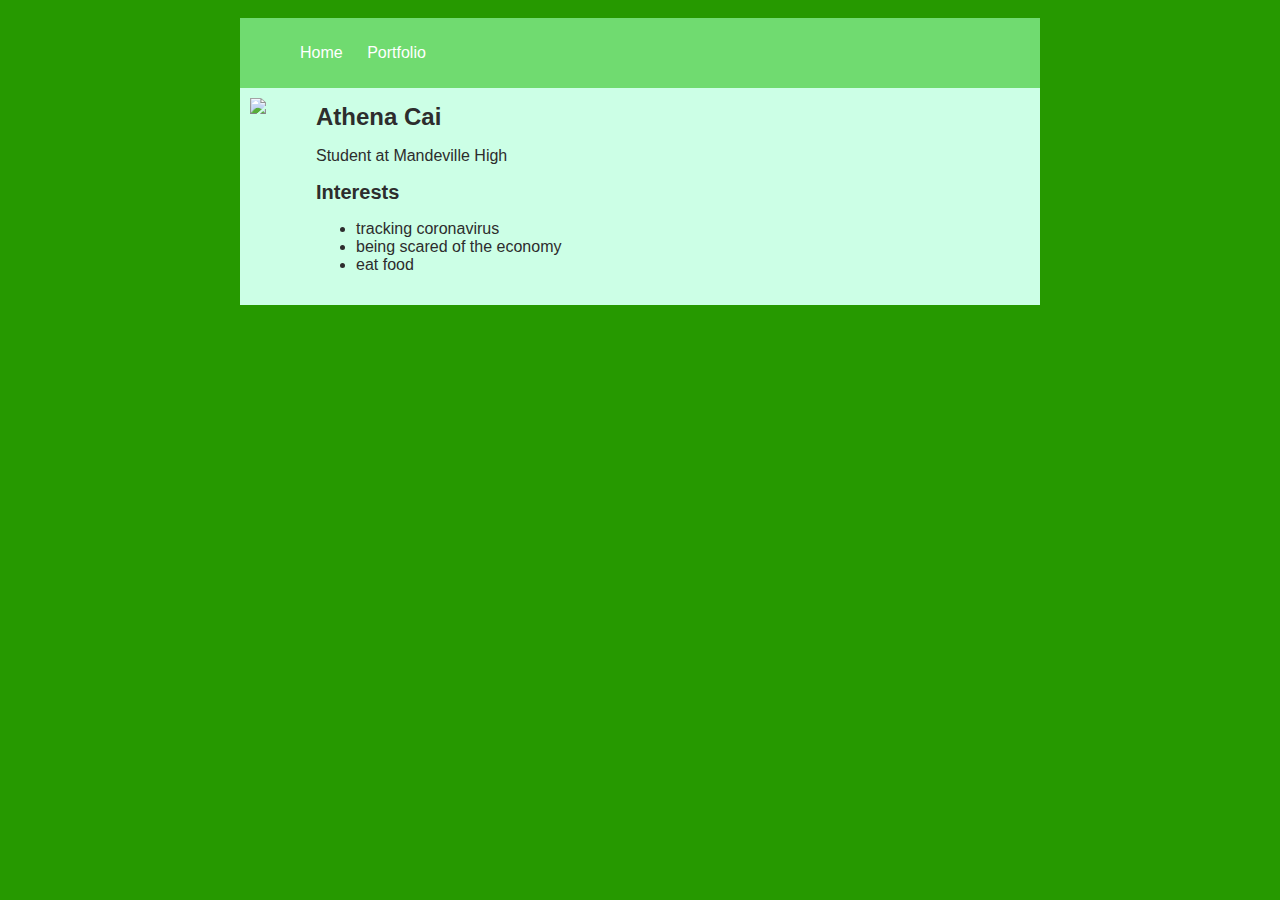
==== index.html @ 4c77727e "A basic website" ====
<!DOCTYPE html>
<html>
    <head>
        <title>ATHENA'S WEBSITE</title>
        <link rel="stylesheet" type="text/css" href="myStyle.css"></link>

    </head>
    
    <body>
        <div id="all-contents">
            <nav>
                <ul>
                    <li><a href="index.html">Home</a></li>
                    <li><a href="portfolio.html">Portfolio</a></li>
                </ul>
            </nav>
            <main>
                <div class="sidebar">
                <img src="https://upload.wikimedia.org/wikipedia/commons/7/78/Coronaviruses_004_lores.jpg">
                </div>
                
                <div class="content">
                    <header>Athena Cai</header>
                    <p>Student at Mandeville High</p>
                    
                     <section class="interests">
                         <header>Interests</header>
                         <ul>
                             <li>tracking coronavirus</li>
                             <li>being scared of the economy</li>
                             <li>eat food</li>
                         </ul>
                         
                     </section>
                </div>
                
              
                
            </main>
        
        </div>
    
    </body>

</html>
---- myStyle.css ----
body {
                background: rgb(38, 153, 0);
                color: rgb(45, 45, 45);
                padding: 10px;
                font-family: arial;
            }
            header {
                font-size: 1.5em;
                font-weight: bold;
            }
            #all-contents {
                max-width: 800px;
                margin: auto;
            }

            /* navigation menu */
            nav {
                background: rgb(112, 219, 112);
                margin: 0 auto;
                display: flex;
                padding: 10px;
            }
            nav header {
                display: flex;
                align-items: center;
                color: rgb(255, 255, 255);
                flex: 1;
            }
            nav ul {
                list-style-image: none;
            }
            nav li {
                display: inline-block;
                padding: 0 10px;
            }
            nav a {
                text-decoration: none;
                color: #fff;
            }

            /* main container area beneath menu */
            main {
                background: rgb(204, 255, 230);
                display: flex;
            }
            .sidebar {
                margin-right: 25px;
                padding: 10px;
            }
            .sidebar img {
                width: 200px;
            }
            .content {
                flex: 1;
                padding: 15px;
            }
            .interests header {
                font-size: 1.25em;
            }
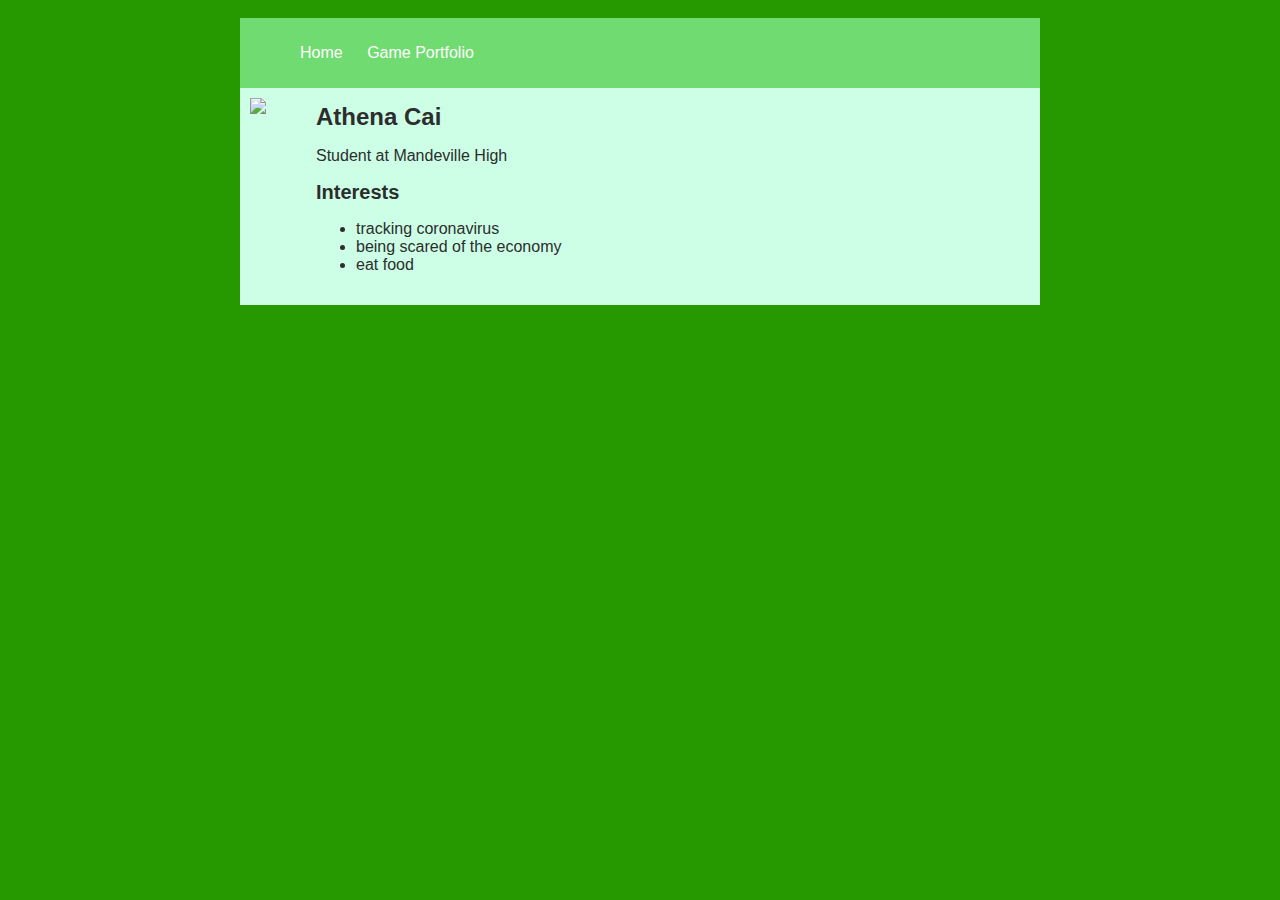
==== commit d10c7994: "A basic website" ====
--- a/index.html
+++ b/index.html
@@ -1,9 +1,8 @@
 <!DOCTYPE html>
 <html>
     <head>
-        <title>ATHENA'S WEBSITE</title>
+        <title>athens' site</title>
         <link rel="stylesheet" type="text/css" href="myStyle.css"></link>
-
     </head>
     
     <body>
@@ -11,12 +10,13 @@
             <nav>
                 <ul>
                     <li><a href="index.html">Home</a></li>
-                    <li><a href="portfolio.html">Portfolio</a></li>
+                    <li><a href="portfolio.html">Game Portfolio</a></li>
                 </ul>
             </nav>
+            
             <main>
                 <div class="sidebar">
-                <img src="https://upload.wikimedia.org/wikipedia/commons/7/78/Coronaviruses_004_lores.jpg">
+                <img src="pic.JPG">
                 </div>
                 
                 <div class="content">
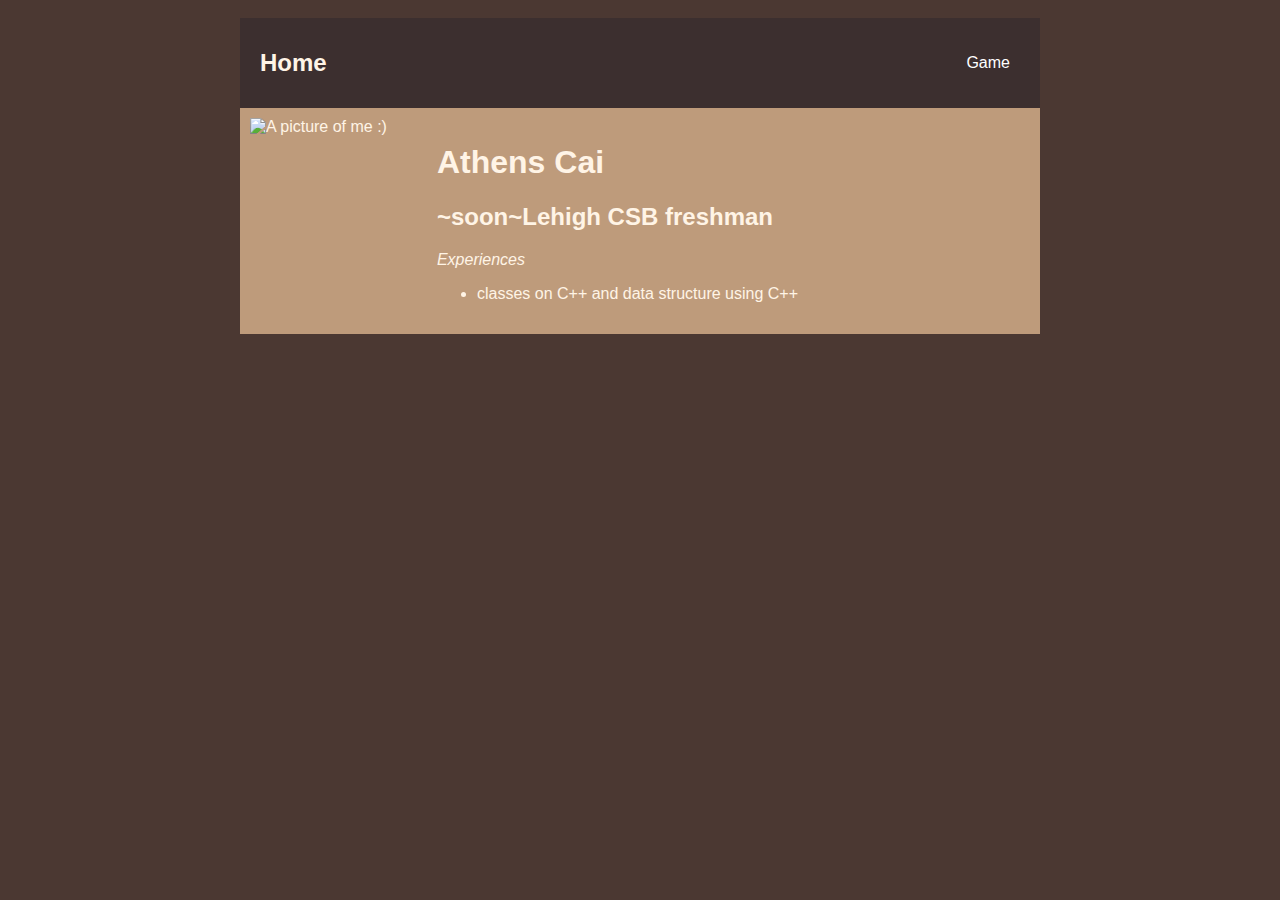
==== commit 49d09584: "A basic website" ====
--- a/index.html
+++ b/index.html
@@ -8,27 +8,26 @@
     <body>
         <div id="all-contents">
             <nav>
-                <ul>
-                    <li><a href="index.html">Home</a></li>
-                    <li><a href="portfolio.html">Game Portfolio</a></li>
-                </ul>
+                
+                    <header>Home</header>
+                    <ul>
+                      <li><a href="games.html">Game</a></li>
+                    </ul>
             </nav>
             
             <main>
                 <div class="sidebar">
-                <img src="pic.JPG">
+                <img src="/athenscai.github.io/pic.JPG" alt="A picture of me :)">
                 </div>
                 
                 <div class="content">
-                    <header>Athena Cai</header>
-                    <p>Student at Mandeville High</p>
+                    <h1>Athens Cai</h1>
+                    <h2>~soon~Lehigh CSB freshman</h2>
                     
-                     <section class="interests">
-                         <header>Interests</header>
+                     <section class="experience">
+                         <em>Experiences</em>
                          <ul>
-                             <li>tracking coronavirus</li>
-                             <li>being scared of the economy</li>
-                             <li>eat food</li>
+                             <li>classes on C++ and data structure using C++</li>
                          </ul>
                          
                      </section>
--- a/myStyle.css
+++ b/myStyle.css
@@ -1,7 +1,7 @@
 
             body {
-                background: rgb(38, 153, 0);
-                color: rgb(45, 45, 45);
+                background: rgb(75, 56,50);
+                color: rgb(255,244,230);
                 padding: 10px;
                 font-family: arial;
             }
@@ -16,15 +16,15 @@
 
             /* navigation menu */
             nav {
-                background: rgb(112, 219, 112);
+                background: rgb(60,47,47);
                 margin: 0 auto;
                 display: flex;
-                padding: 10px;
+                padding: 20px;
             }
             nav header {
                 display: flex;
                 align-items: center;
-                color: rgb(255, 255, 255);
+                color: rgb(255,244,230);
                 flex: 1;
             }
             nav ul {
@@ -41,7 +41,7 @@
 
             /* main container area beneath menu */
             main {
-                background: rgb(204, 255, 230);
+                background: rgb(190, 155, 123);
                 display: flex;
             }
             .sidebar {
@@ -49,12 +49,13 @@
                 padding: 10px;
             }
             .sidebar img {
-                width: 200px;
+                width: 400px;
+                height: 400px;
             }
             .content {
                 flex: 1;
                 padding: 15px;
             }
-            .interests header {
+            .experience header {
                 font-size: 1.25em;
             }
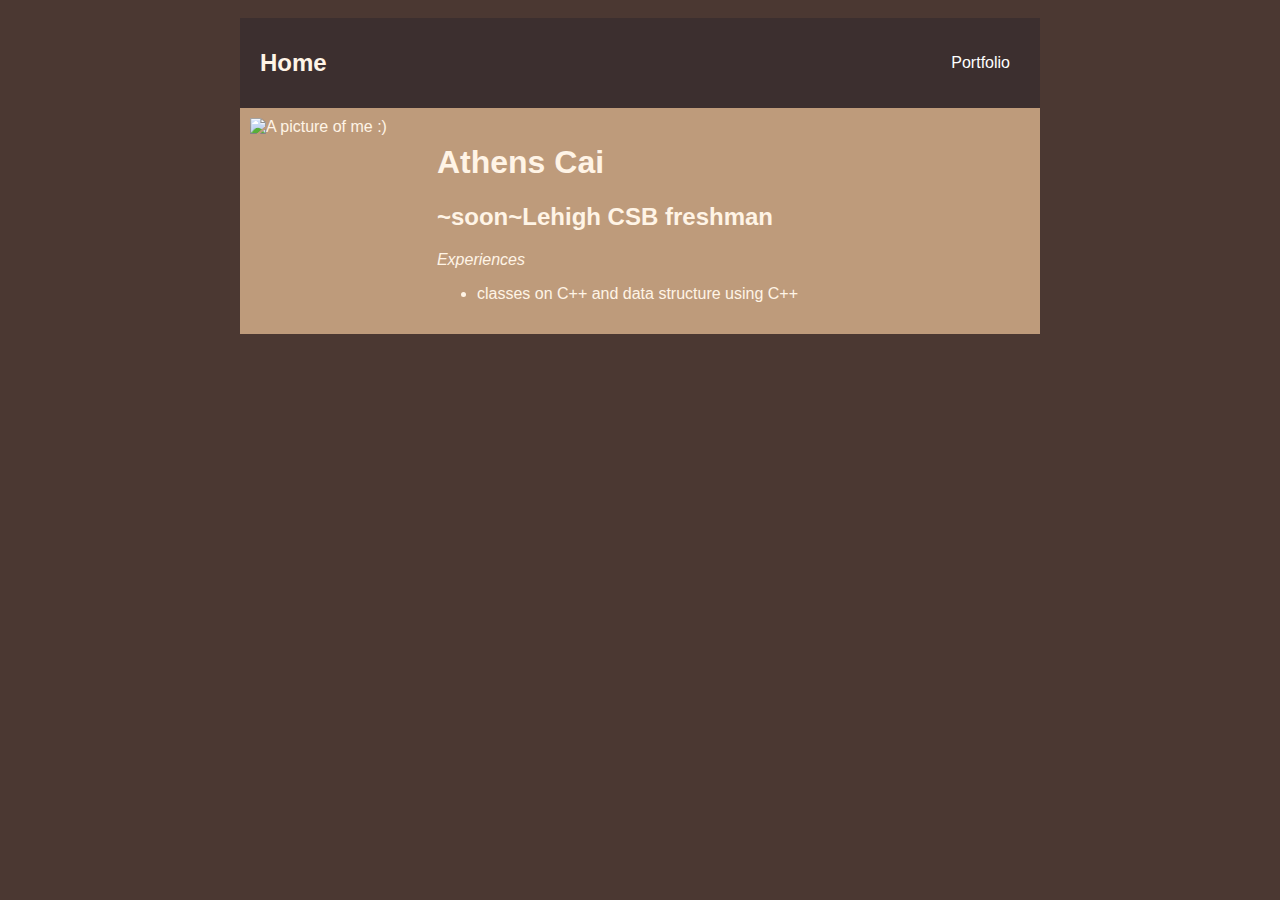
==== commit fc26c097: "A basic website" ====
--- a/index.html
+++ b/index.html
@@ -11,7 +11,7 @@
                 
                     <header>Home</header>
                     <ul>
-                      <li><a href="games.html">Game</a></li>
+                      <li><a href="portfolio.html">Portfolio</a></li>
                     </ul>
             </nav>
             
